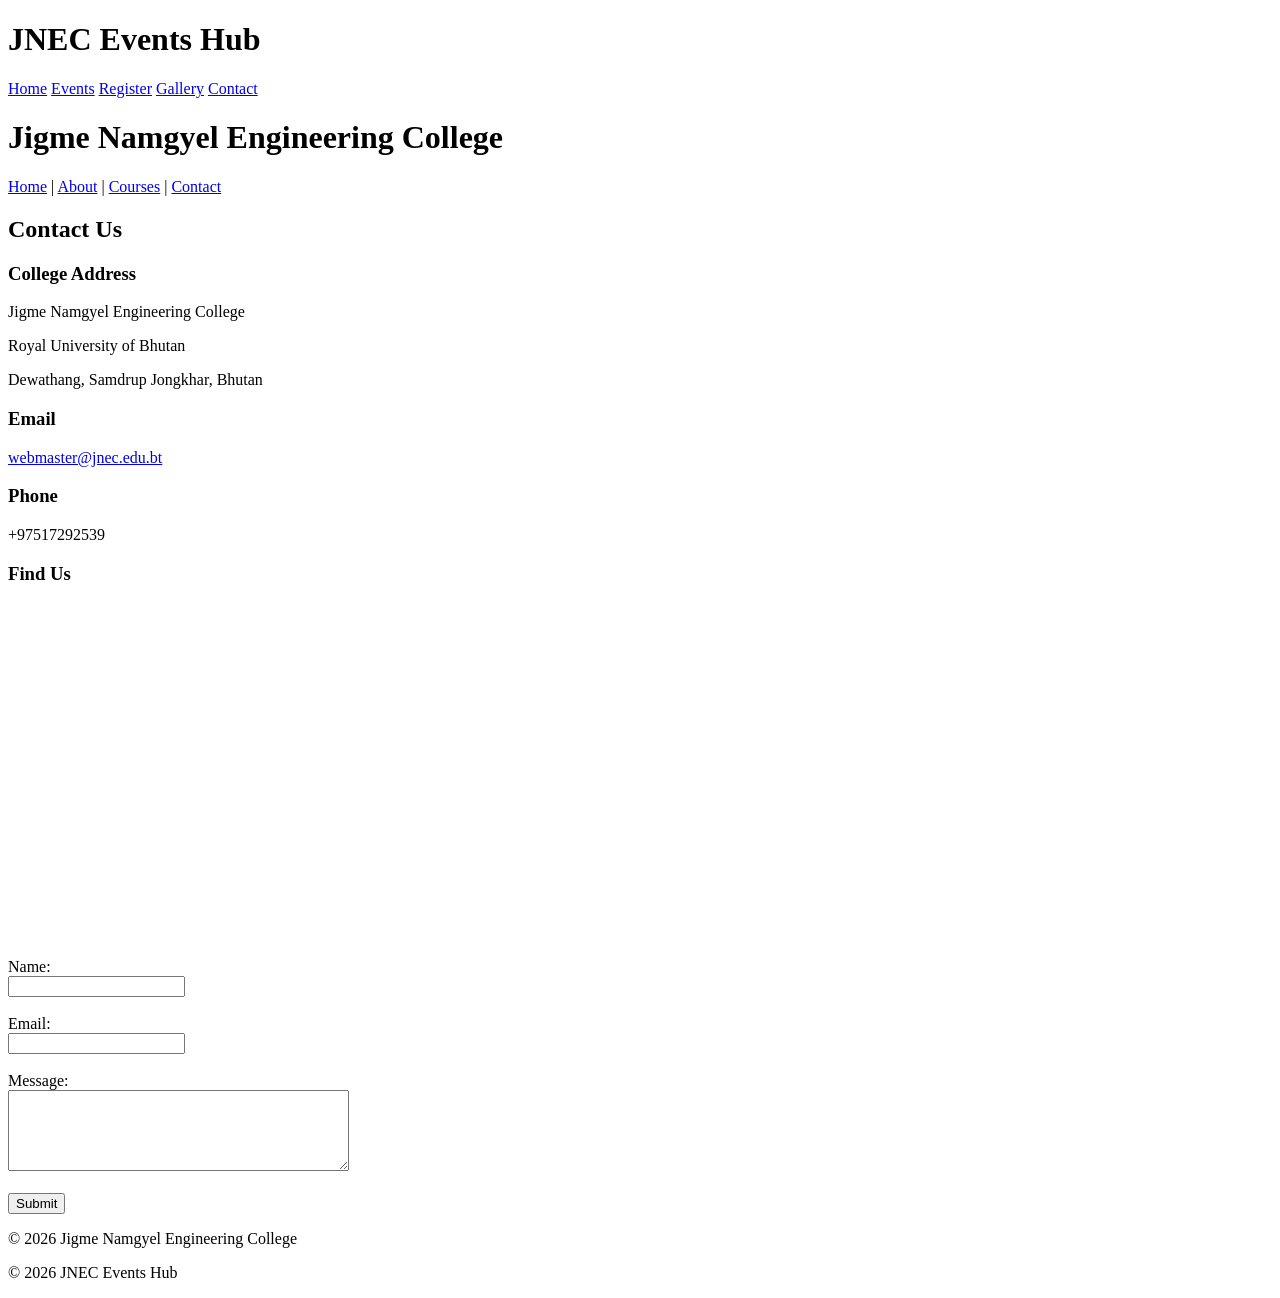
==== contact.html @ 3018d327 "Add Enquiry From in contact page" ====
<!DOCTYPE html>
<html lang="en">
<head>
<meta charset="UTF-8">
<meta name="viewport" content="width=device-width, initial-scale=1.0">
<title>JNEC Events Hub — Home</title>
</head>
<body>
<header id="top">
<h1>JNEC Events Hub</h1>
<nav>
<a href="index.html" title="Go to home page">Home</a>
<a href="events.html">Events</a>
<a href="register.html">Register</a>
<a href="gallery.html">Gallery</a>
<a href="contact.html">Contact</a>
</nav>
</header>
<main>
    <!DOCTYPE html>
<html lang="en">
<head>
    <meta charset="UTF-8">
    <meta name="viewport" content="width=device-width, initial-scale=1.0">
    <title>Contact Us - JNEC</title>
</head>

<body>

    <header>
        <h1>Jigme Namgyel Engineering College</h1>

        <nav>
            <a href="index.html">Home</a> |
            <a href="about.html">About</a> |
            <a href="courses.html">Courses</a> |
            <a href="contact.html">Contact</a>
        </nav>
    </header>

    <main>

        <h2>Contact Us</h2>

        <h3>College Address</h3>
        <p>Jigme Namgyel Engineering College</p>
        <p>Royal University of Bhutan</p>
        <p>Dewathang, Samdrup Jongkhar, Bhutan</p>

        <h3>Email</h3>
        <p>
            <a href="mailto:webmaster@jnec.edu.bt">
                webmaster@jnec.edu.bt
            </a>
        </p>

        <h3>Phone</h3>
        <p>+97517292539</p>

        <h3>Find Us</h3>

        <iframe
            src="https://www.google.com/maps?q=Jigme%20Namgyel%20Engineering%20College%2C%20Dewathang%2C%20Bhutan&output=embed"
            width="600"
            height="350"
            style="border:0;"
            allowfullscreen=""
            loading="lazy">
        </iframe>

        <!-- <h2>Enquiry Form</h2> -->

        <form action="#" method="post">

            <label for="name">Name:</label><br>
            <input type="text" id="name" name="name" required>
            <br><br>

            <label for="email">Email:</label><br>
            <input type="email" id="email" name="email" required>
            <br><br>

            <label for="message">Message:</label><br>
            <textarea id="message" name="message" rows="5" cols="40" required></textarea>
            <br><br>

            <input type="submit" value="Submit">

        </form>

    </main>

    <footer>
        <p>&copy; 2026 Jigme Namgyel Engineering College</p>
    </footer>

</body>
</html>
</main>
<footer>
<p>&copy; 2026 JNEC Events Hub</p>
</footer>
</body>
</html>
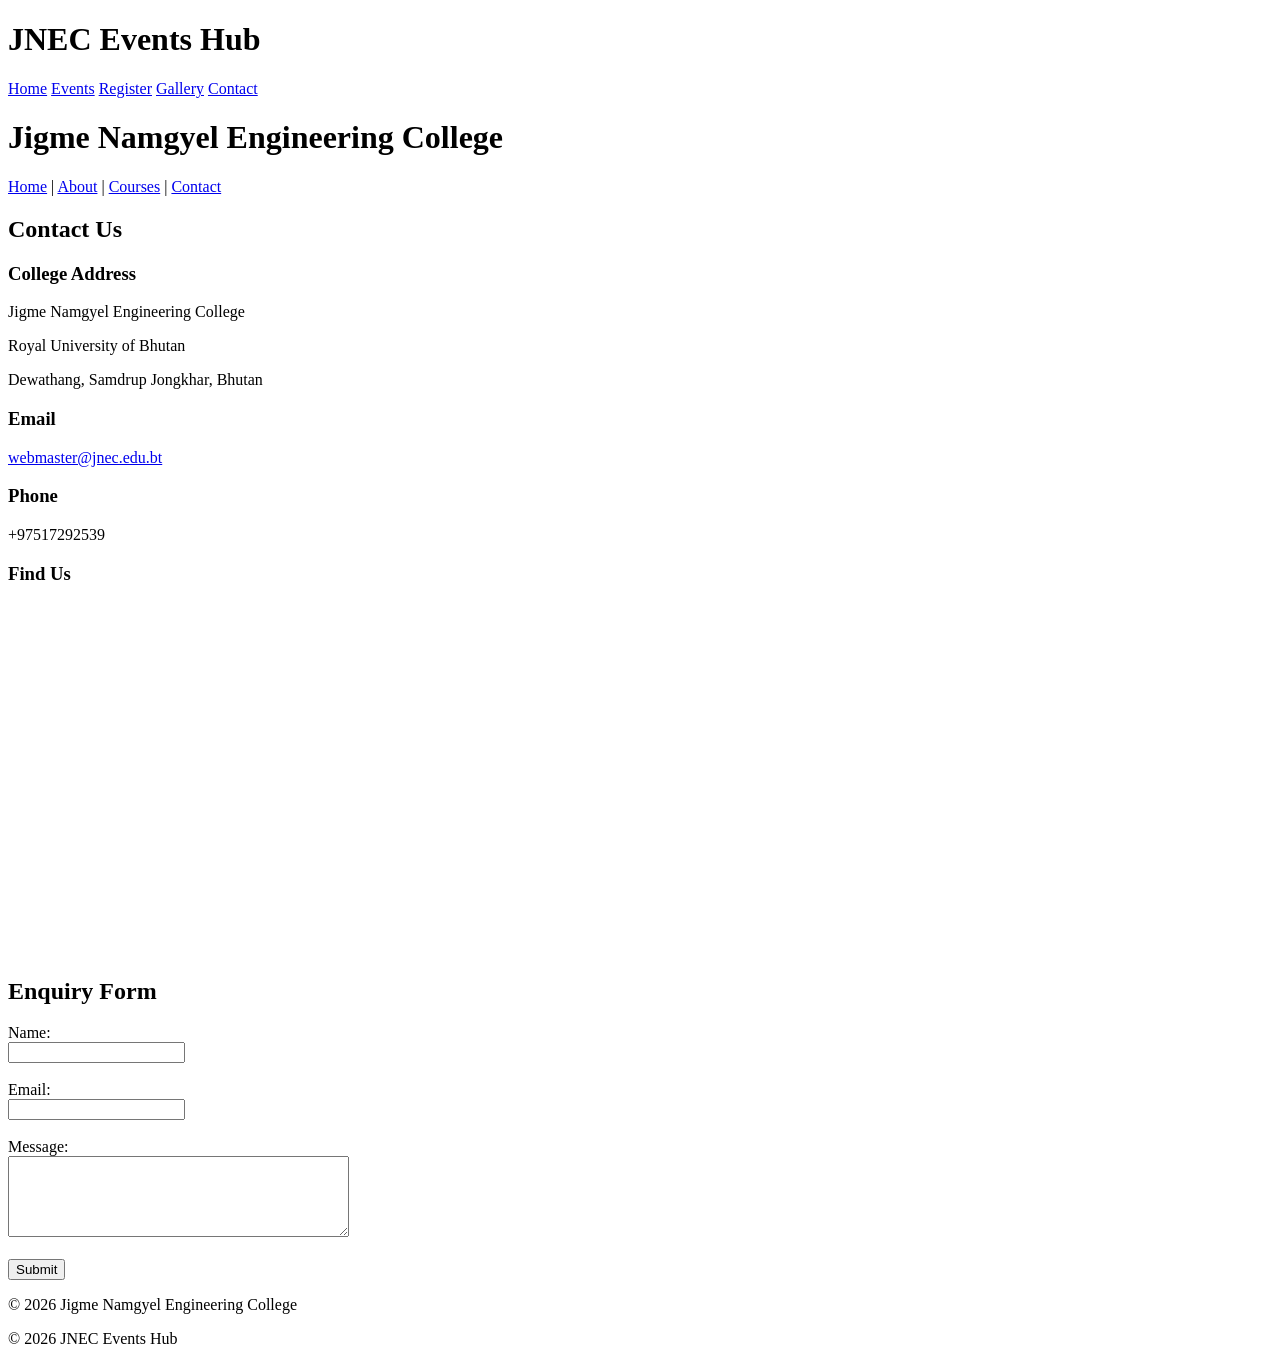
==== commit f640f9fe: "Add Enquiry From in contact page" ====
--- a/contact.html
+++ b/contact.html
@@ -68,7 +68,7 @@
             loading="lazy">
         </iframe>
 
-        <!-- <h2>Enquiry Form</h2> -->
+        <h2>Enquiry Form</h2>
 
         <form action="#" method="post">
 
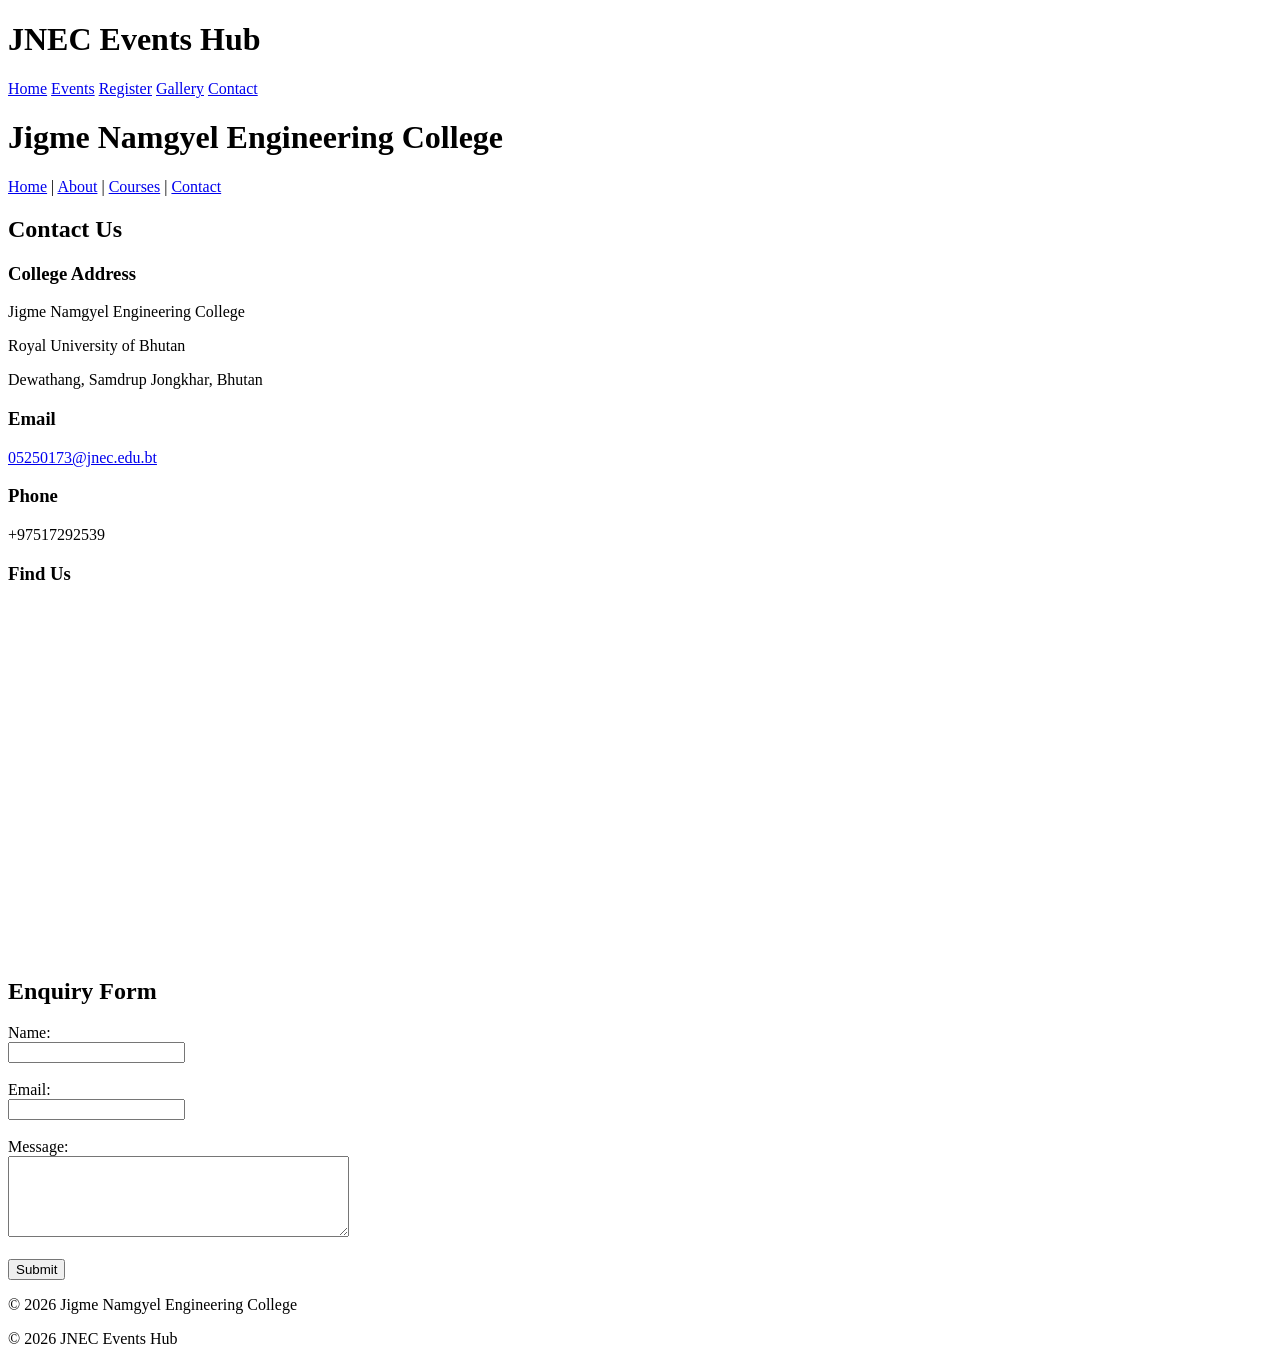
==== commit 7d8865b0: "modified contact page" ====
--- a/contact.html
+++ b/contact.html
@@ -50,7 +50,7 @@
         <h3>Email</h3>
         <p>
             <a href="mailto:webmaster@jnec.edu.bt">
-                webmaster@jnec.edu.bt
+                05250173@jnec.edu.bt
             </a>
         </p>
 
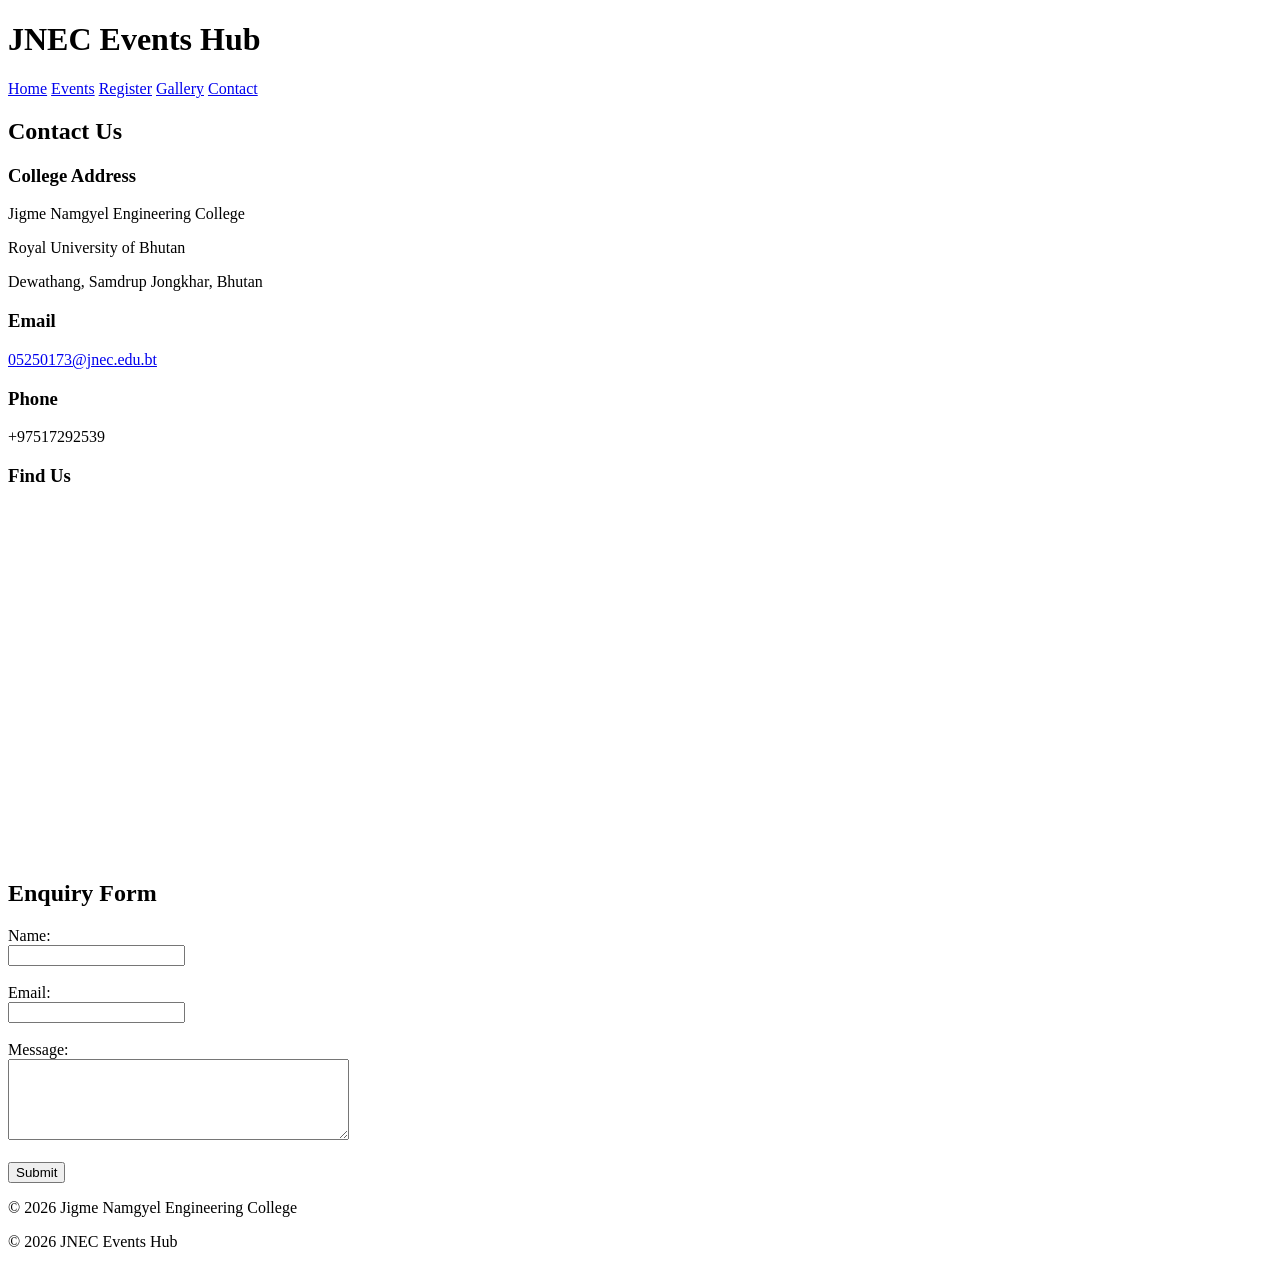
==== commit 925f3c29: "Update contact.html" ====
--- a/contact.html
+++ b/contact.html
@@ -26,18 +26,6 @@
 </head>
 
 <body>
-
-    <header>
-        <h1>Jigme Namgyel Engineering College</h1>
-
-        <nav>
-            <a href="index.html">Home</a> |
-            <a href="about.html">About</a> |
-            <a href="courses.html">Courses</a> |
-            <a href="contact.html">Contact</a>
-        </nav>
-    </header>
-
     <main>
 
         <h2>Contact Us</h2>
@@ -101,4 +89,4 @@
 <p>&copy; 2026 JNEC Events Hub</p>
 </footer>
 </body>
-</html>+</html>
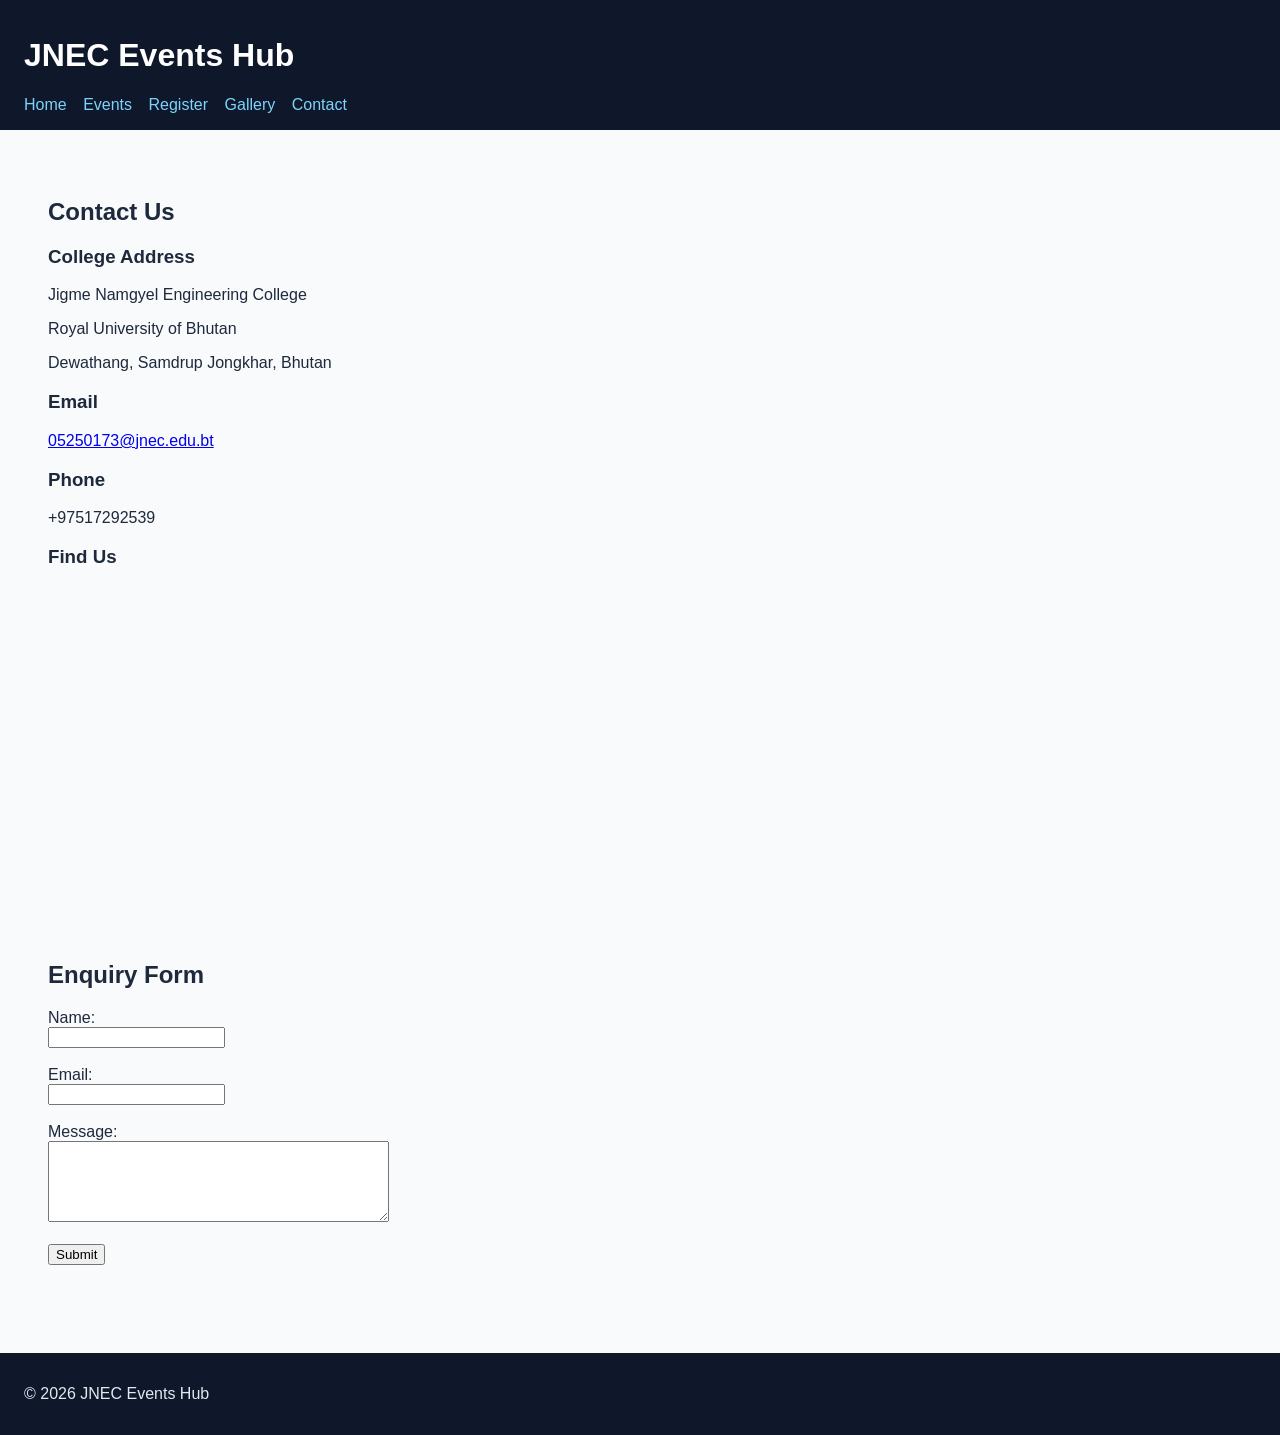
==== commit 3808dc6c: "P3:link external stylesheet" ====
--- a/contact.html
+++ b/contact.html
@@ -4,6 +4,7 @@
 <meta charset="UTF-8">
 <meta name="viewport" content="width=device-width, initial-scale=1.0">
 <title>JNEC Events Hub — Home</title>
+ <link rel="stylesheet" href="css/styles.css">
 </head>
 <body>
 <header id="top">
@@ -26,6 +27,7 @@
 </head>
 
 <body>
+
     <main>
 
         <h2>Contact Us</h2>
@@ -78,10 +80,6 @@
 
     </main>
 
-    <footer>
-        <p>&copy; 2026 Jigme Namgyel Engineering College</p>
-    </footer>
-
 </body>
 </html>
 </main>
@@ -89,4 +87,4 @@
 <p>&copy; 2026 JNEC Events Hub</p>
 </footer>
 </body>
-</html>
+</html>
--- a/css/styles.css
+++ b/css/styles.css
@@ -0,0 +1,26 @@
+/* FILE: css/styles.css — shared by all Events Hub pages */ 
+ body { 
+   font-family: "Segoe UI", Arial, sans-serif; 
+   margin: 0; 
+   color: #1e293b; 
+   background: #f8fafc; 
+ } 
+ header { 
+   background: #0f172a; 
+   color: white; 
+   padding: 16px 24px; 
+ } 
+ nav a { 
+   color: #7dd3fc; 
+   margin-right: 12px; 
+   text-decoration: none; 
+ } 
+ footer { 
+   background: #0f172a; 
+   color: #e2e8f0; 
+   padding: 16px 24px; 
+   margin-top: 40px; 
+ } 
+ main { 
+   padding: 24px; 
+ } 
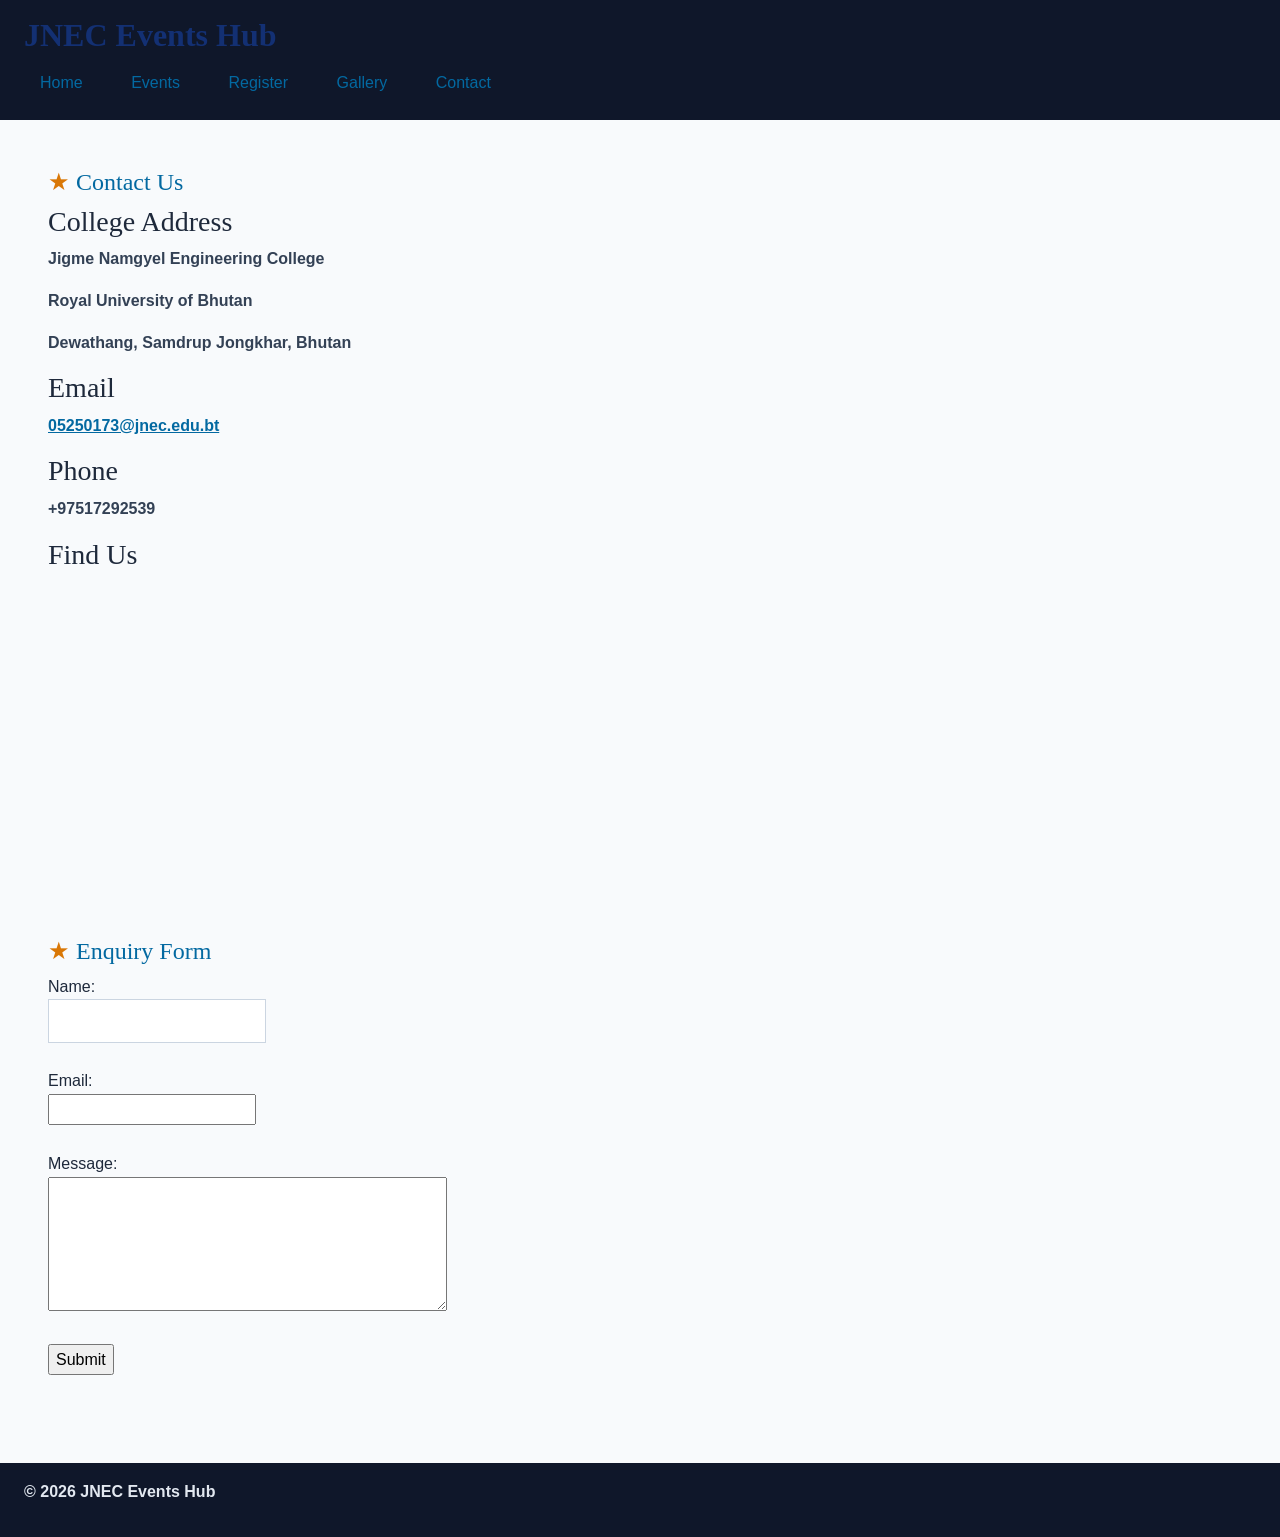
==== commit 6b1f1ed4: "P3: Bootstrap grid, cards, carousel, form" ====
--- a/contact.html
+++ b/contact.html
@@ -4,6 +4,24 @@
 <meta charset="UTF-8">
 <meta name="viewport" content="width=device-width, initial-scale=1.0">
 <title>JNEC Events Hub — Home</title>
+ <!-- 1. Bootstrap CSS (framework) --> 
+   <link 
+href="https://cdn.jsdelivr.net/npm/bootstrap@5.3.3/dist/css/bootstrap.min.css" 
+      rel="stylesheet"> 
+   <!-- 2. Font Awesome (icons) --> 
+   <link rel="stylesheet" 
+         
+href="https://cdnjs.cloudflare.com/ajax/libs/font-awesome/6.5.2/css/all.min.css"> 
+   <!-- 3. YOUR CSS last so you can override Bootstrap --> 
+   <link rel="stylesheet" href="css/styles.css"> 
+ </head> 
+ <body> 
+   <!-- existing header / main / footer stay here --> 
+ 
+   <!-- Bootstrap JS — MUST be last, just before </body> (carousel needs this) --> 
+   <script 
+src="https://cdn.jsdelivr.net/npm/bootstrap@5.3.3/dist/js/bootstrap.bundle.min.js">
+</script> 
  <link rel="stylesheet" href="css/styles.css">
 </head>
 <body>
--- a/css/styles.css
+++ b/css/styles.css
@@ -23,4 +23,100 @@
  } 
  main { 
    padding: 24px; 
- } + } 
+ /* simple selectors */ 
+h1 { color: #133073; }                  
+.intro { background: #f8fafc; }          
+#welcome { padding: 24px; }              
+p.intro { font-size: 1.05rem; }           
+/* element */ 
+/* class   */ 
+/* id   */ 
+/* element.class */ 
+h1, h2, h3 { font-family: Georgia, serif; }  /* grouping */
+/* combinators */
+nav a { text-decoration: none; } /* descendant */
+main > section { margin-bottom: 24px; } /* child */
+h2 + p { font-style: italic; } /* adjacent */
+h2 ~ p { color: #334155; } /* general sibling */
+/* pseudo-classes */ 
+ nav a:hover { color: #38bdf8; } 
+ input:focus { outline: 2px solid #0369a1; } 
+ input:checked + label { font-weight: 700; } 
+ tr:nth-child(even) { background: #f1f5f9; } 
+ 
+ /* anchor LVHA order */ 
+ a:link { color: #0369a1; } 
+ a:visited { color: #7c3aed; } 
+ a:hover { color: #0ea5e9; } 
+ a:active { color: #b91c1c; } 
+ /* pseudo-elements */ 
+ p::first-line { font-weight: bold; } 
+ .intro::first-letter { 
+   font-size: 1.6em; 
+   color: #0369a1; 
+ } 
+ h2::before { content: "★ "; color: #d97706; } 
+ li::marker { color: #059669; } 
+ ::selection { color: #7f1d1d; background: #fde68a; }
+ /* attribute selectors */ 
+ a[target="_blank"] { color: #d97706; } 
+input[type="file"] { border: 1px dashed #94a3b8; padding: 8px; } 
+input[type="text"] { border: 1px solid #cbd5e1; padding: 8px; } 
+body { 
+font-family: "Segoe UI", Arial, sans-serif; 
+font-size: 16px;       
+/* base size */ 
+} 
+h1 { font-size: 2rem; } 
+h2 { font-size: 1.5rem; }
+h1 { font-weight: 700; } 
+body { line-height: 1.6; } 
+.hero-title { 
+letter-spacing: 0.04em; 
+word-spacing: 0.1em; 
+} 
+em { font-style: italic; }
+.intro p { 
+text-indent: 2em; 
+text-align: justify; 
+} 
+nav a { text-decoration: none; } 
+.sold-out { 
+text-decoration: line-through; 
+text-decoration-color: #ef4444; 
+text-decoration-style: solid; 
+} 
+h2 { text-align: left; } 
+body { color: rgb(30, 41, 59); }  
+h2 { color: #0369a1; }            
+.highlight { color: crimson; }    
+/* RGB */ 
+/* hexadecimal */ 
+/* named */ 
+header { background-color: #0f172a; }
+.intro { 
+margin: 24px 16px 32px 16px;   /* top right bottom left */ 
+padding: 20px;             
+border: 1px solid #e2e8f0; 
+background: white; 
+} 
+section { 
+margin-bottom: 28px; 
+padding-left: 8px; 
+}
+nav a { 
+display: inline-block; 
+padding: 8px 16px; 
+} 
+.admin-only { display: none; } 
+.badge { display: inline; } 
+.event-card { display: block; } 
+img { max-width: 100%; height: auto; } 
+@media (max-width: 600px) { 
+nav a { 
+display: block; 
+margin: 4px 0; 
+} 
+body { font-size: 15px; } 
+} 
--- a/css/styles.css
+++ b/css/styles.css
@@ -23,4 +23,100 @@
  } 
  main { 
    padding: 24px; 
- } + } 
+ /* simple selectors */ 
+h1 { color: #133073; }                  
+.intro { background: #f8fafc; }          
+#welcome { padding: 24px; }              
+p.intro { font-size: 1.05rem; }           
+/* element */ 
+/* class   */ 
+/* id   */ 
+/* element.class */ 
+h1, h2, h3 { font-family: Georgia, serif; }  /* grouping */
+/* combinators */
+nav a { text-decoration: none; } /* descendant */
+main > section { margin-bottom: 24px; } /* child */
+h2 + p { font-style: italic; } /* adjacent */
+h2 ~ p { color: #334155; } /* general sibling */
+/* pseudo-classes */ 
+ nav a:hover { color: #38bdf8; } 
+ input:focus { outline: 2px solid #0369a1; } 
+ input:checked + label { font-weight: 700; } 
+ tr:nth-child(even) { background: #f1f5f9; } 
+ 
+ /* anchor LVHA order */ 
+ a:link { color: #0369a1; } 
+ a:visited { color: #7c3aed; } 
+ a:hover { color: #0ea5e9; } 
+ a:active { color: #b91c1c; } 
+ /* pseudo-elements */ 
+ p::first-line { font-weight: bold; } 
+ .intro::first-letter { 
+   font-size: 1.6em; 
+   color: #0369a1; 
+ } 
+ h2::before { content: "★ "; color: #d97706; } 
+ li::marker { color: #059669; } 
+ ::selection { color: #7f1d1d; background: #fde68a; }
+ /* attribute selectors */ 
+ a[target="_blank"] { color: #d97706; } 
+input[type="file"] { border: 1px dashed #94a3b8; padding: 8px; } 
+input[type="text"] { border: 1px solid #cbd5e1; padding: 8px; } 
+body { 
+font-family: "Segoe UI", Arial, sans-serif; 
+font-size: 16px;       
+/* base size */ 
+} 
+h1 { font-size: 2rem; } 
+h2 { font-size: 1.5rem; }
+h1 { font-weight: 700; } 
+body { line-height: 1.6; } 
+.hero-title { 
+letter-spacing: 0.04em; 
+word-spacing: 0.1em; 
+} 
+em { font-style: italic; }
+.intro p { 
+text-indent: 2em; 
+text-align: justify; 
+} 
+nav a { text-decoration: none; } 
+.sold-out { 
+text-decoration: line-through; 
+text-decoration-color: #ef4444; 
+text-decoration-style: solid; 
+} 
+h2 { text-align: left; } 
+body { color: rgb(30, 41, 59); }  
+h2 { color: #0369a1; }            
+.highlight { color: crimson; }    
+/* RGB */ 
+/* hexadecimal */ 
+/* named */ 
+header { background-color: #0f172a; }
+.intro { 
+margin: 24px 16px 32px 16px;   /* top right bottom left */ 
+padding: 20px;             
+border: 1px solid #e2e8f0; 
+background: white; 
+} 
+section { 
+margin-bottom: 28px; 
+padding-left: 8px; 
+}
+nav a { 
+display: inline-block; 
+padding: 8px 16px; 
+} 
+.admin-only { display: none; } 
+.badge { display: inline; } 
+.event-card { display: block; } 
+img { max-width: 100%; height: auto; } 
+@media (max-width: 600px) { 
+nav a { 
+display: block; 
+margin: 4px 0; 
+} 
+body { font-size: 15px; } 
+} 
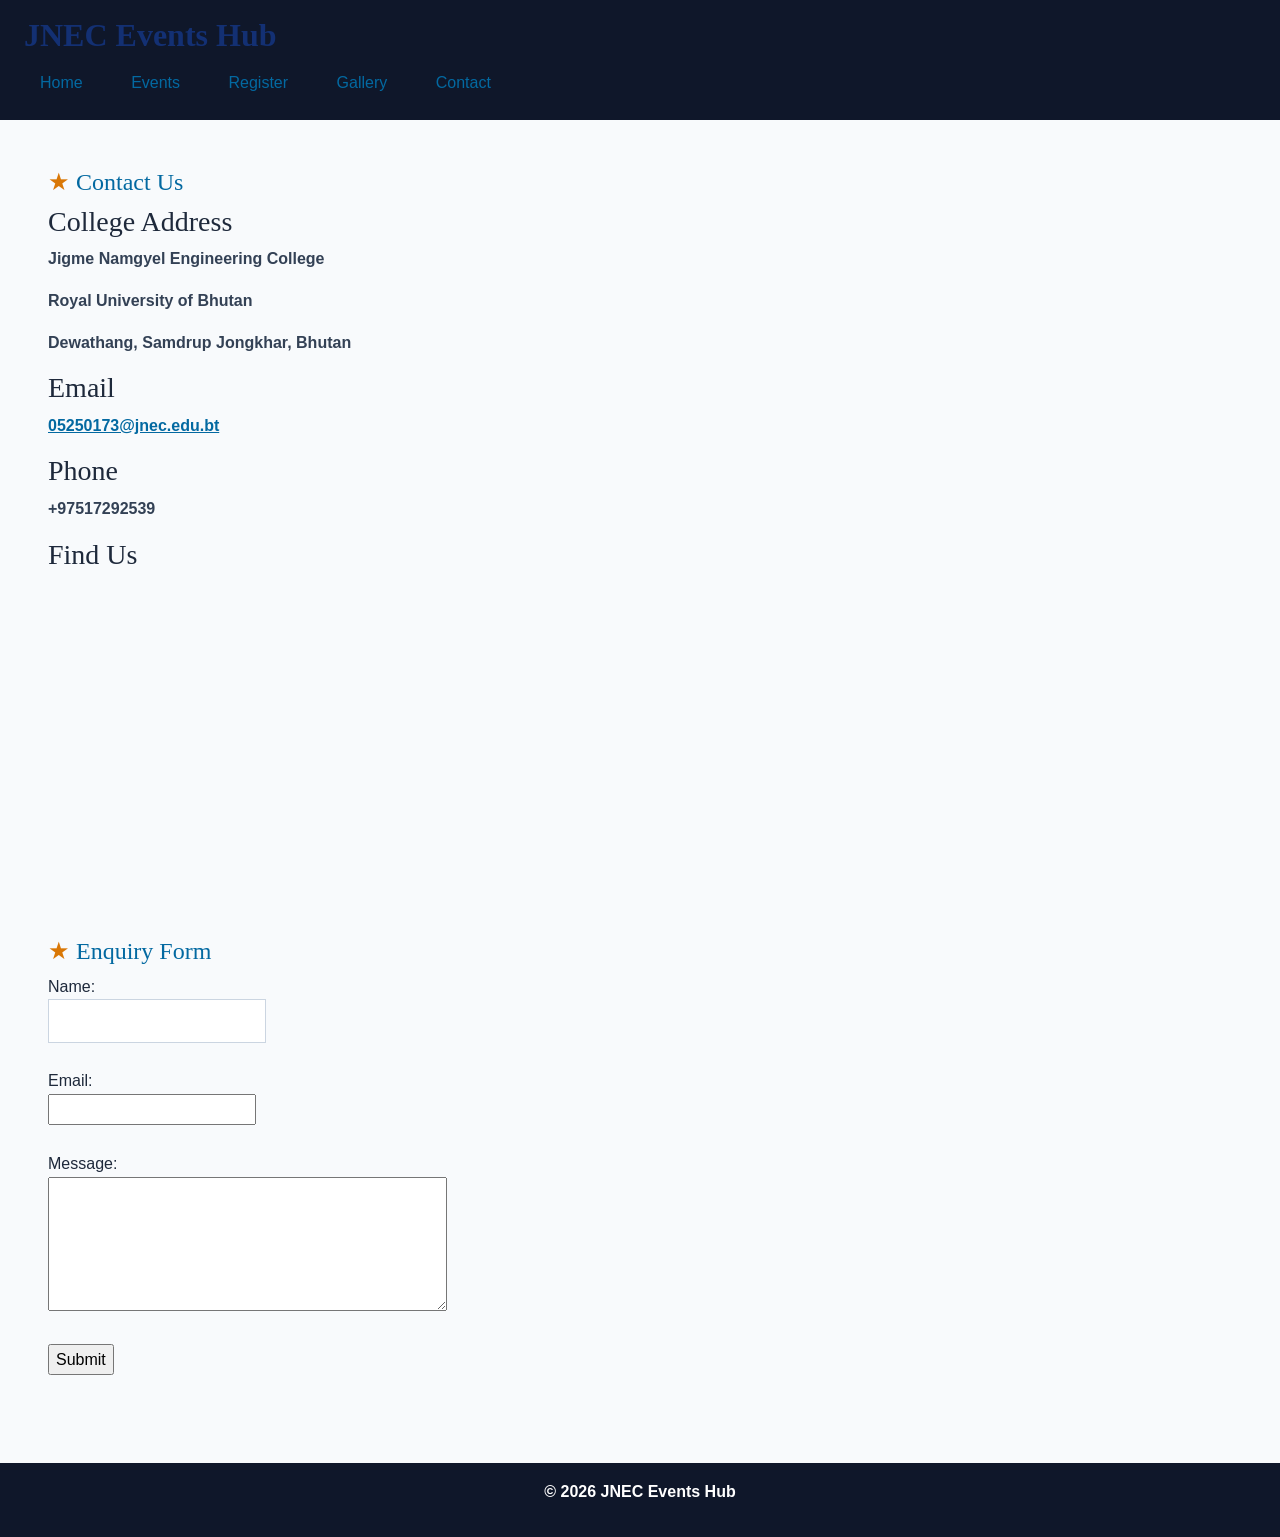
==== commit 7535e020: "Complete Practical 4" ====
--- a/contact.html
+++ b/contact.html
@@ -101,7 +101,7 @@
 </body>
 </html>
 </main>
-<footer>
+<footer class="bg-drak text-white text-center p-3 mt -4">
 <p>&copy; 2026 JNEC Events Hub</p>
 </footer>
 </body>
--- a/css/styles.css
+++ b/css/styles.css
@@ -119,4 +119,18 @@
 margin: 4px 0; 
 } 
 body { font-size: 15px; } 
-} +} 
+
+
+.error {
+    color: red;
+}
+
+.dark-mode {
+    background-color: #222;
+    color: white;
+}
+.error { color: #b91c1c; font-size: 0.9rem; display: block; } 
+.sold-out-card { opacity: 0.85; } 
+body.dark { background: #0f172a; color: #e2e8f0; } 
+body.dark .card, body.dark .intro { background: #1e293b; color: #e2e8f0; }
--- a/css/styles.css
+++ b/css/styles.css
@@ -119,4 +119,18 @@
 margin: 4px 0; 
 } 
 body { font-size: 15px; } 
-} +} 
+
+
+.error {
+    color: red;
+}
+
+.dark-mode {
+    background-color: #222;
+    color: white;
+}
+.error { color: #b91c1c; font-size: 0.9rem; display: block; } 
+.sold-out-card { opacity: 0.85; } 
+body.dark { background: #0f172a; color: #e2e8f0; } 
+body.dark .card, body.dark .intro { background: #1e293b; color: #e2e8f0; }
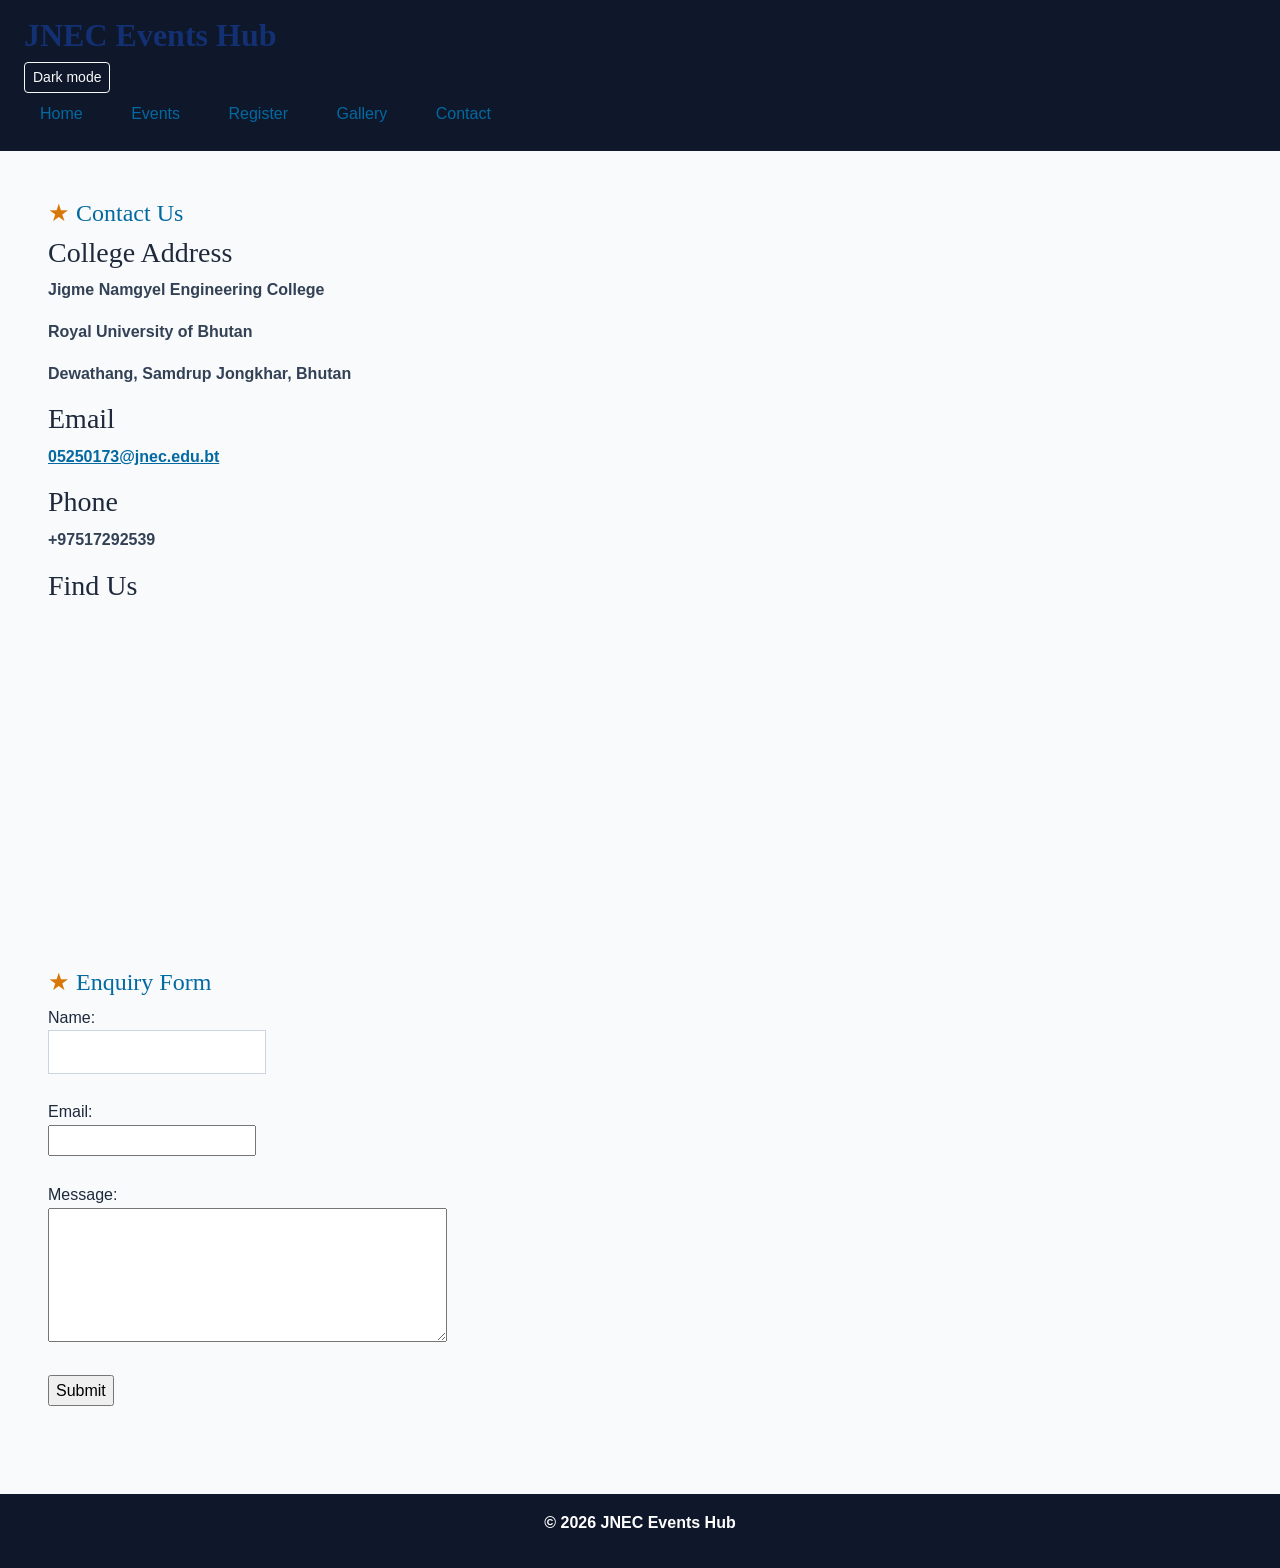
==== commit c1a6b305: "Update contact.html" ====
--- a/contact.html
+++ b/contact.html
@@ -27,6 +27,8 @@
 <body>
 <header id="top">
 <h1>JNEC Events Hub</h1>
+ <button type="button" id="darkToggle" class="btn btn-sm btn-outline-light">Dark 
+mode</button> 
 <nav>
 <a href="index.html" title="Go to home page">Home</a>
 <a href="events.html">Events</a>
@@ -105,4 +107,4 @@
 <p>&copy; 2026 JNEC Events Hub</p>
 </footer>
 </body>
-</html>+</html>
